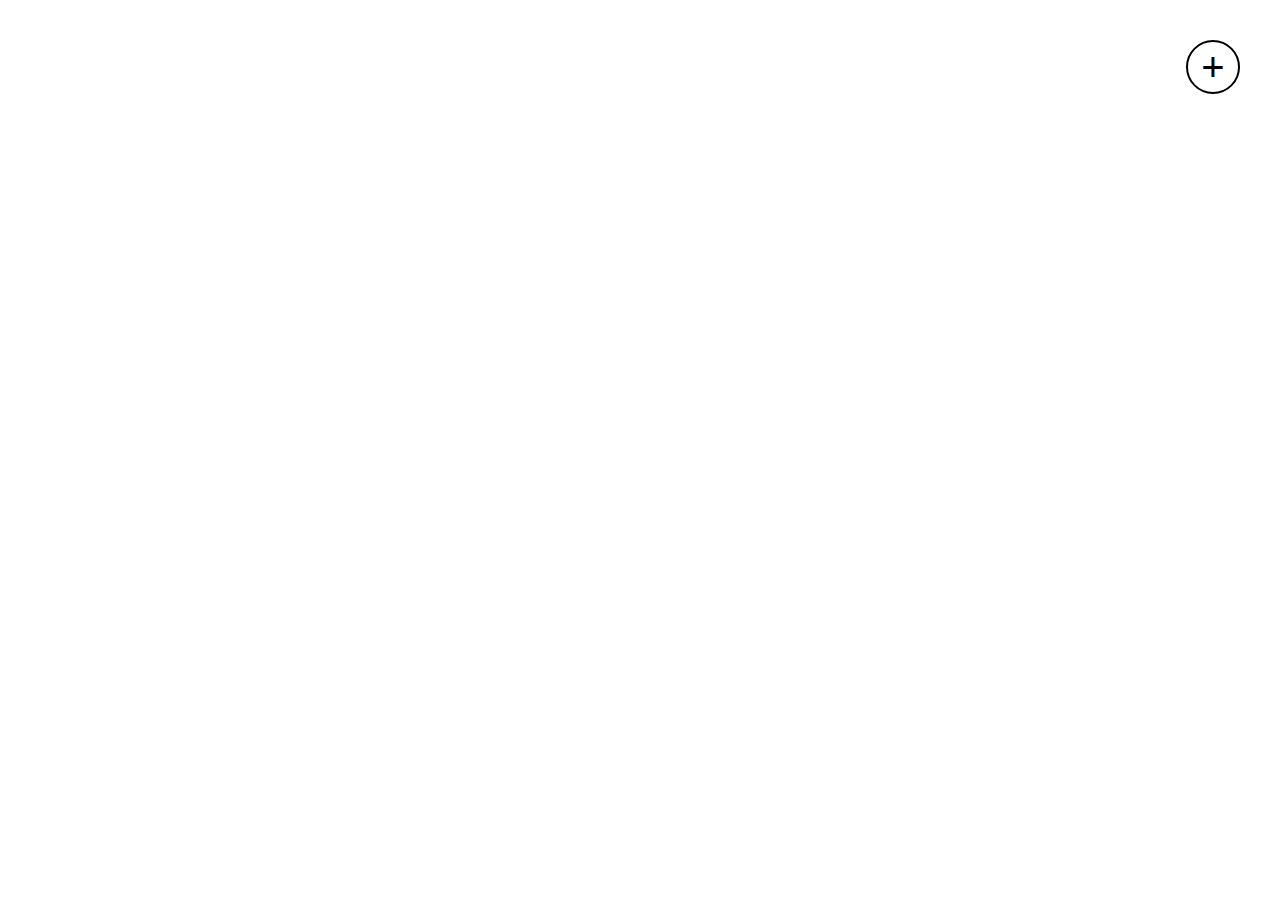
==== 2. exercise 2 - menu hamburger/index.html @ 4d3a1ec9 "exercise 2" ====
<!DOCTYPE html>
<html lang="pl">

<head>
    <meta charset="UTF-8">
    <meta name="viewport" content="width=device-width, initial-scale=1.0">
    <meta http-equiv="X-UA-Compatible" content="ie=edge">
    <title>Document</title>
    <link rel="stylesheet" href="style.css">
</head>

<body>
    <div class="burger">+</div>
    <aside>
        <nav></nav>
    </aside>
<script src="js.js"></script>
</body>

</html>
---- 2. exercise 2 - menu hamburger/style.css ----
.burger {
    position: absolute;
    top: 40px;
    right: 40px;
    font-size: 40px;
    width: 50px;
    height: 50px;
    font-family: arial;
    border-radius: 50%;
    text-align: center;
    line-height: 50px;
    border: 2px solid black;
    transition: .3s linear;
}

.burger.active {
    transform: rotate(405deg);
}

.burger:hover {
    cursor: pointer;
    /* transform: rotate(405deg); */
}

aside {
    position: absolute;
    top: 0;
    bottom: 0;
    left: -300px;
    width: 300px;
    background-color: #000;
    transition: .3s linear;
}

.burger.active+aside {
    left: 0;
}

/* .burger:hover+aside { /*po najechaniu na coś wyjeżdza coś innego*/
    /* left: 0;
} */
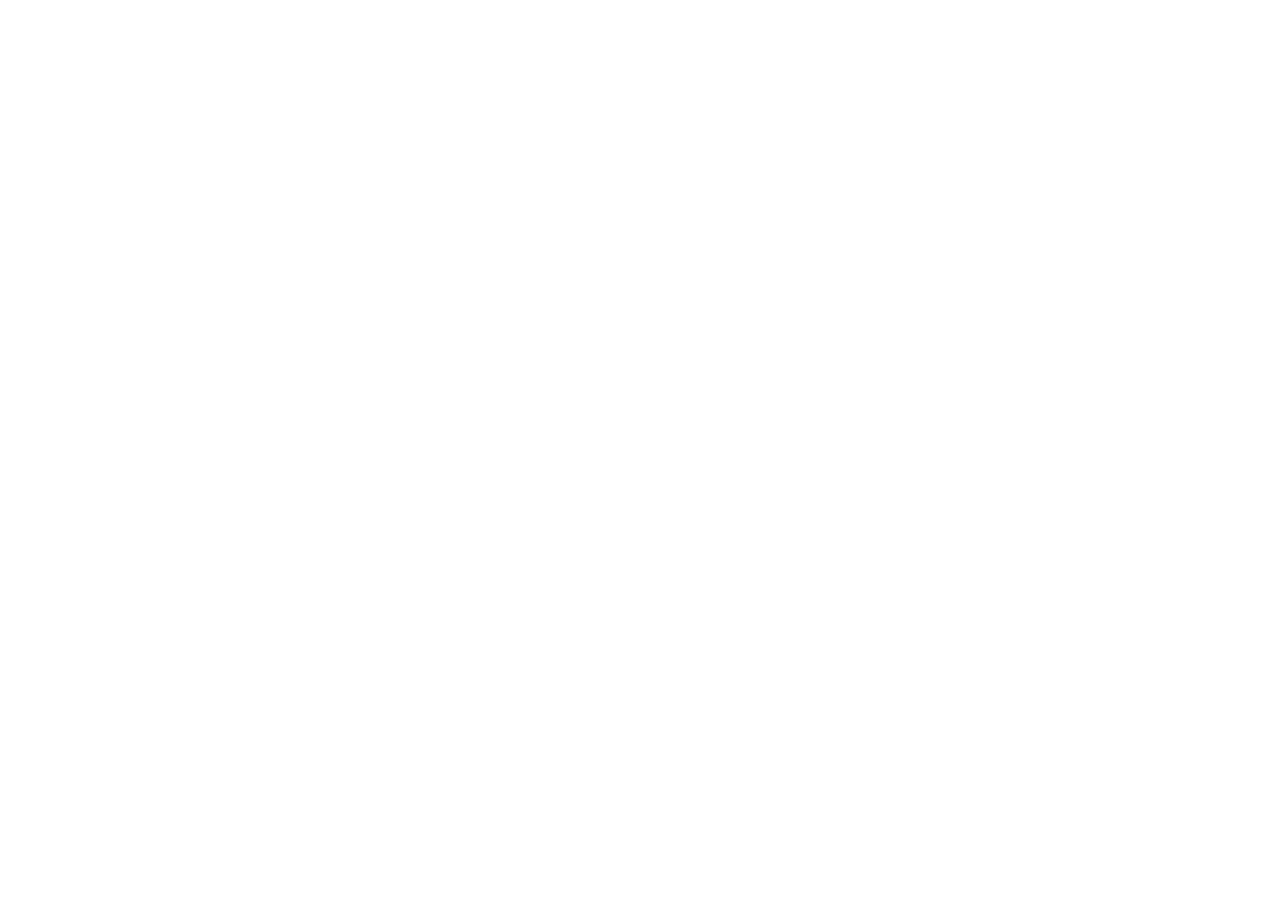
==== commit 768b9ad2: "next exercise" ====
--- a/2. exercise 2 - menu hamburger/index.html
+++ b/2. exercise 2 - menu hamburger/index.html
@@ -6,11 +6,16 @@
     <meta name="viewport" content="width=device-width, initial-scale=1.0">
     <meta http-equiv="X-UA-Compatible" content="ie=edge">
     <title>Document</title>
-    <link rel="stylesheet" href="style.css">
+    <link rel="stylesheet" href="https://use.fontawesome.com/releases/v5.0.12/css/all.css" integrity="sha384-G0fIWCsCzJIMAVNQPfjH08cyYaUtMwjJwqiRKxxE/rx96Uroj1BtIQ6MLJuheaO9"
+        crossorigin="anonymous">
+        <link rel="stylesheet" href="style.css">
 </head>
 
 <body>
-    <div class="burger">+</div>
+    <div class="burger"> 
+        <i class="fas fa-bars show"></i>
+        <i class="fas fa-times"></i>
+    </div>
     <aside>
         <nav></nav>
     </aside>
--- a/2. exercise 2 - menu hamburger/style.css
+++ b/2. exercise 2 - menu hamburger/style.css
@@ -3,23 +3,12 @@
     top: 40px;
     right: 40px;
     font-size: 40px;
-    width: 50px;
-    height: 50px;
-    font-family: arial;
-    border-radius: 50%;
-    text-align: center;
     line-height: 50px;
-    border: 2px solid black;
     transition: .3s linear;
-}
-
-.burger.active {
-    transform: rotate(405deg);
 }
 
 .burger:hover {
     cursor: pointer;
-    /* transform: rotate(405deg); */
 }
 
 aside {
@@ -31,11 +20,15 @@
     background-color: #000;
     transition: .3s linear;
 }
-
-.burger.active+aside {
+aside.show {
     left: 0;
 }
 
-/* .burger:hover+aside { /*po najechaniu na coś wyjeżdza coś innego*/
-    /* left: 0;
-} */ +.fas {
+    display: none;
+}
+
+.show {
+    display: block;
+}
+
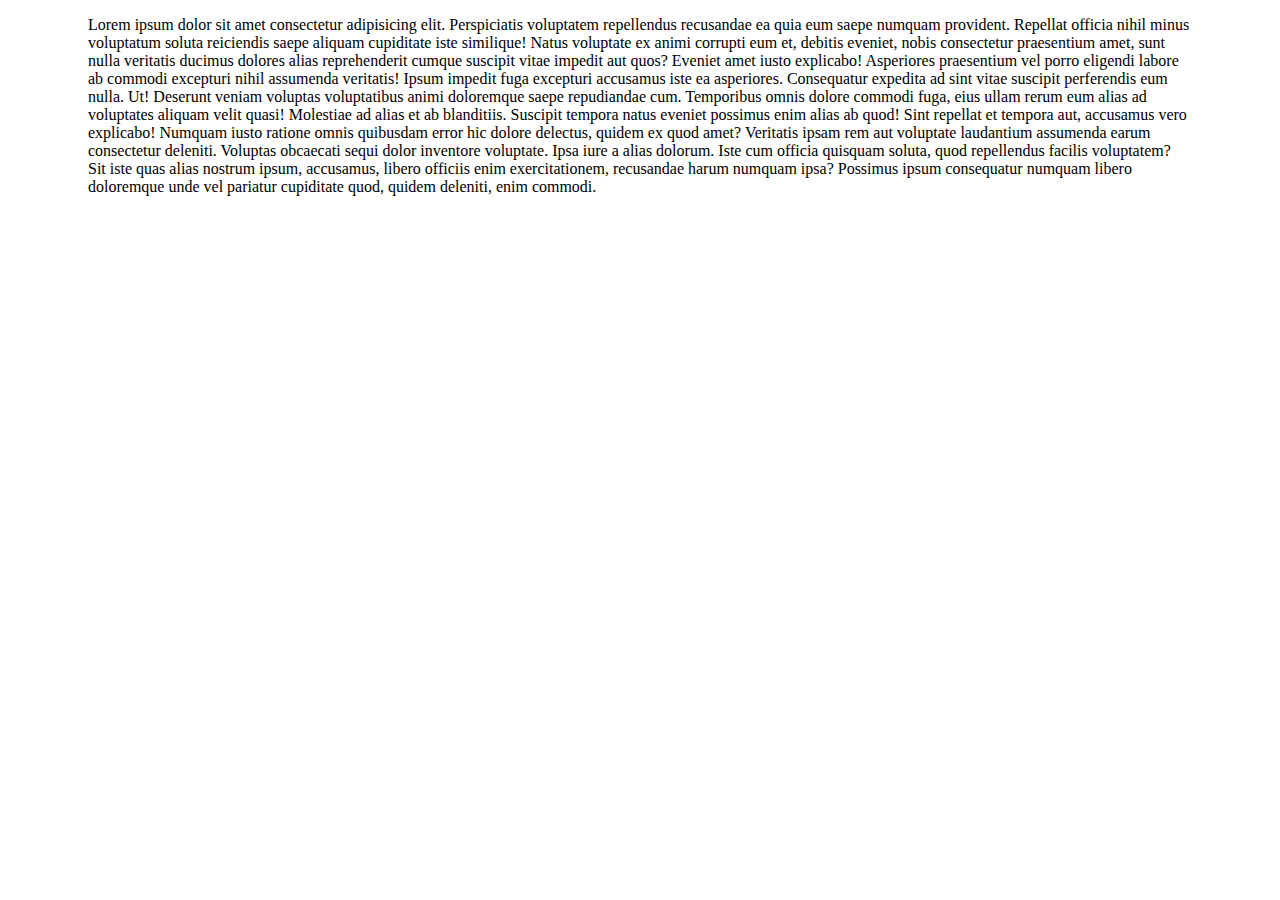
==== commit 516119fd: "change to jQuery" ====
--- a/2. exercise 2 - menu hamburger/index.html
+++ b/2. exercise 2 - menu hamburger/index.html
@@ -12,13 +12,24 @@
 </head>
 
 <body>
-    <div class="burger"> 
+    <div class="wrapper"><p>Lorem ipsum dolor sit amet consectetur adipisicing elit. Perspiciatis voluptatem repellendus recusandae ea quia eum saepe numquam provident. Repellat officia nihil minus voluptatum soluta reiciendis saepe aliquam cupiditate iste similique!
+    Natus voluptate ex animi corrupti eum et, debitis eveniet, nobis consectetur praesentium amet, sunt nulla veritatis ducimus dolores alias reprehenderit cumque suscipit vitae impedit aut quos? Eveniet amet iusto explicabo!
+    Asperiores praesentium vel porro eligendi labore ab commodi excepturi nihil assumenda veritatis! Ipsum impedit fuga excepturi accusamus iste ea asperiores. Consequatur expedita ad sint vitae suscipit perferendis eum nulla. Ut!
+    Deserunt veniam voluptas voluptatibus animi doloremque saepe repudiandae cum. Temporibus omnis dolore commodi fuga, eius ullam rerum eum alias ad voluptates aliquam velit quasi! Molestiae ad alias et ab blanditiis.
+    Suscipit tempora natus eveniet possimus enim alias ab quod! Sint repellat et tempora aut, accusamus vero explicabo! Numquam iusto ratione omnis quibusdam error hic dolore delectus, quidem ex quod amet?
+    Veritatis ipsam rem aut voluptate laudantium assumenda earum consectetur deleniti. Voluptas obcaecati sequi dolor inventore voluptate. Ipsa iure a alias dolorum. Iste cum officia quisquam soluta, quod repellendus facilis voluptatem?
+    Sit iste quas alias nostrum ipsum, accusamus, libero officiis enim exercitationem, recusandae harum numquam ipsa? Possimus ipsum consequatur numquam libero doloremque unde vel pariatur cupiditate quod, quidem deleniti, enim commodi.</div>
+    </p><div class="burger"> 
         <i class="fas fa-bars show"></i>
         <i class="fas fa-times"></i>
     </div>
     <aside>
         <nav></nav>
     </aside>
+    <script
+    src="https://code.jquery.com/jquery-3.5.1.min.js"
+    integrity="sha256-9/aliU8dGd2tb6OSsuzixeV4y/faTqgFtohetphbbj0="
+    crossorigin="anonymous"></script>
 <script src="js.js"></script>
 </body>
 
--- a/2. exercise 2 - menu hamburger/style.css
+++ b/2. exercise 2 - menu hamburger/style.css
@@ -1,3 +1,10 @@
+.wrapper {
+    margin: 10px 80px;
+    transition: .3s linear;
+}
+.wrapper.show {
+    padding-left: 300px;
+}
 .burger {
     position: absolute;
     top: 40px;
